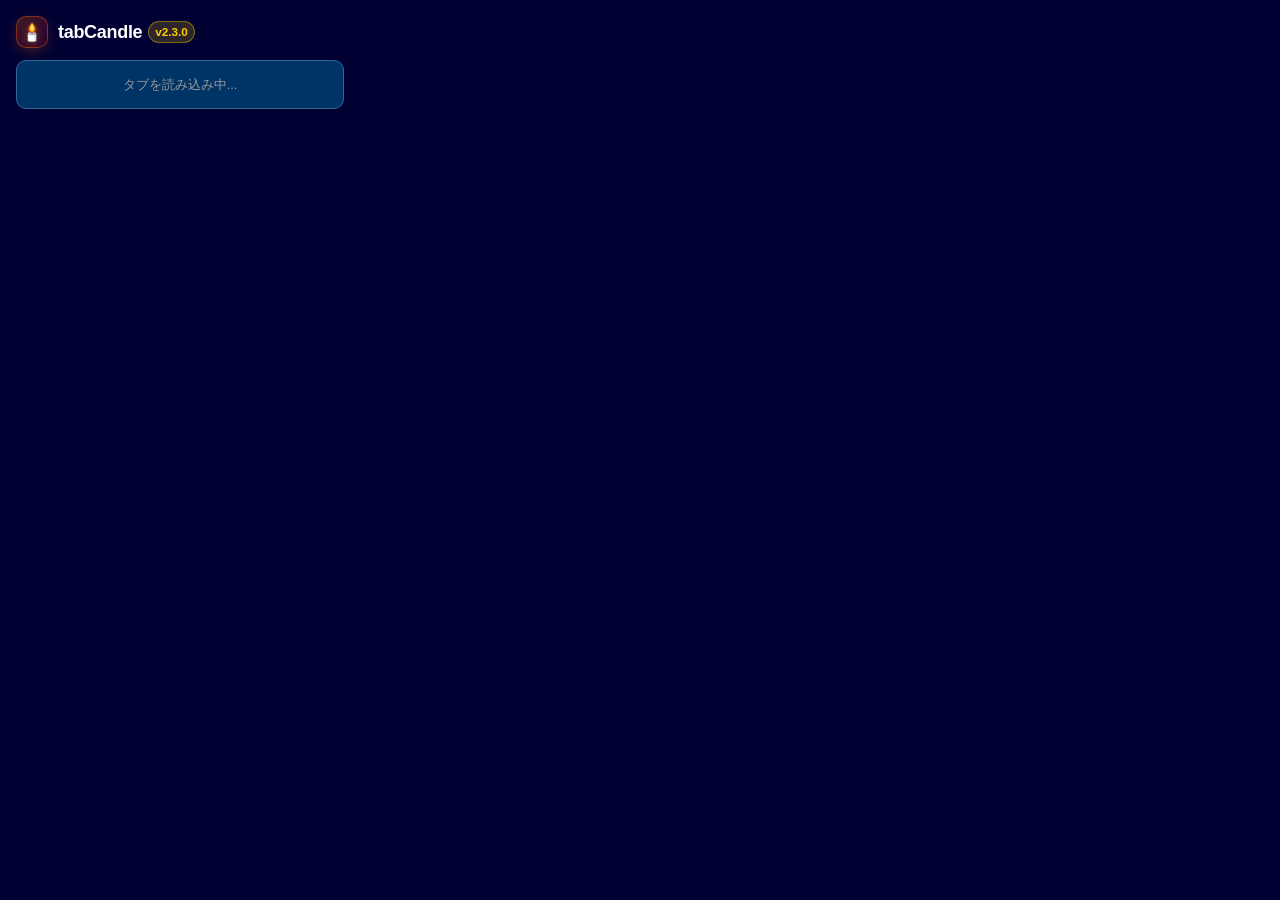
==== popup/popup.html @ 3903515b "feat: release v2.3.0 and add privacy policy for GitHub Pages" ====
<!DOCTYPE html>
<html lang="ja">
<head>
  <meta charset="UTF-8">
  <meta name="viewport" content="width=device-width, initial-scale=1.0">
  <title>tabCandle</title>
  <link rel="stylesheet" href="popup.css">
</head>
<body>
  <div class="app-container">
    <!-- Header -->
    <header class="header">
      <div class="logo-area">
        <div class="logo-icon">
          <img src="../icons/icon32.png" alt="tabCandle" width="22" height="22">
        </div>
        <div class="logo-text">
          <h1 class="title">tabCandle</h1>
          <span id="versionBadge" class="version-badge">v2.3.0</span>
        </div>
      </div>
    </header>

    <!-- Countdown List -->
    <div class="countdown-section" id="countdownSection">
      <div id="countdownList" class="countdown-list">
        <div class="countdown-empty">タブを読み込み中...</div>
      </div>
    </div>
  </div>

  <script src="popup.js"></script>
</body>
</html>
---- popup/popup.css ----
/* tabCandle - Popup Stylesheet (Web-Safe Color Palette & Responsive Token System) */

:root {
  /* Web-Safe Colors (Strict 216-color palette: 00, 33, 66, 99, cc, ff) */
  --bg-primary: #000033;       /* 深いダークネイビー */
  --bg-card: #003366;          /* ネイビーカード背景 */
  --bg-card-hover: #003399;    /* ホバー時のカード色 */
  --bg-input: #003366;         /* 入力欄背景 */
  --border-color: #336699;     /* 枠線色 */
  --border-focus: #0099ff;     /* フォーカス時のハイライト */
  --text-primary: #ffffff;     /* 主要テキスト (純白) */
  --text-secondary: #cccccc;   /* サブテキスト (ライトグレー) */
  --text-muted: #999999;       /* 控えめなテキスト (ミディアムグレー) */
  --accent-primary: #0099ff;   /* プライマリアクセント (鮮やかなシアンブルー) */
  --accent-secondary: #3366ff; /* セカンダリアクセント (インディゴブルー) */

  /* Typography Scale */
  font-size: 15px;
  --font-xs: 0.78rem;   /* ~11px: バッジ、キャプション */
  --font-sm: 0.85rem;   /* ~12px: 残り時間バッジ、ヒント */
  --font-md: 0.93rem;   /* ~13px: 入力、タブ名 */
  --font-base: 1rem;     /* ~14px: 本文、機能名、ボタン */
  --font-lg: 1.2rem;    /* ~17px: アプリタイトル */

  /* Spacing & Radii */
  --radius-sm: 6px;
  --radius-md: 10px;
  --radius-lg: 14px;
  --radius-full: 9999px;
  --transition-fast: 0.18s cubic-bezier(0.4, 0, 0.2, 1);
}

* {
  box-sizing: border-box;
  margin: 0;
  padding: 0;
}

body {
  width: 360px;
  background-color: var(--bg-primary);
  color: var(--text-primary);
  font-family: -apple-system, BlinkMacSystemFont, "Segoe UI", Roboto, "Helvetica Neue", "Hiragino Kaku Gothic ProN", Meiryo, sans-serif;
  font-size: var(--font-base);
  line-height: 1.5;
  user-select: none;
  -webkit-font-smoothing: antialiased;
}

.app-container {
  padding: 16px;
  display: flex;
  flex-direction: column;
  gap: 12px;
}

/* Header */
.header {
  display: flex;
  align-items: center;
  justify-content: space-between;
}

.logo-area {
  display: flex;
  align-items: center;
  gap: 10px;
}

.logo-icon {
  width: 32px;
  height: 32px;
  border-radius: var(--radius-md);
  background: linear-gradient(135deg, rgba(255, 102, 0, 0.25), rgba(255, 0, 51, 0.15));
  border: 1px solid rgba(255, 102, 0, 0.4);
  display: flex;
  align-items: center;
  justify-content: center;
  box-shadow: 0 4px 12px rgba(255, 102, 0, 0.2);
}

.logo-icon img {
  width: 22px;
  height: 22px;
  object-fit: contain;
  filter: drop-shadow(0 2px 4px rgba(255, 102, 0, 0.4));
}

.logo-text {
  display: flex;
  align-items: center;
  gap: 6px;
}

.title {
  font-size: var(--font-lg);
  font-weight: 700;
  letter-spacing: -0.3px;
  color: var(--text-primary);
}

.version-badge {
  font-size: var(--font-xs);
  font-weight: 600;
  padding: 1px 6px;
  border-radius: var(--radius-full);
  background: rgba(255, 204, 0, 0.18);
  color: #ffcc00;
  border: 1px solid rgba(255, 204, 0, 0.4);
}

/* Countdown Section */
.countdown-section {
  background-color: var(--bg-card);
  border: 1px solid var(--border-color);
  border-radius: var(--radius-md);
  overflow: hidden;
}

.countdown-list {
  max-height: 320px;
  overflow-y: auto;
  display: flex;
  flex-direction: column;
}

.countdown-list::-webkit-scrollbar {
  width: 4px;
}

.countdown-list::-webkit-scrollbar-track {
  background: transparent;
}

.countdown-list::-webkit-scrollbar-thumb {
  background: rgba(255, 255, 255, 0.15);
  border-radius: 4px;
}

.countdown-empty {
  padding: 14px 12px;
  text-align: center;
  color: var(--text-muted);
  font-size: var(--font-sm);
}

.countdown-item {
  display: flex;
  align-items: center;
  justify-content: space-between;
  gap: 8px;
  padding: 8px 12px;
  border-bottom: 1px solid rgba(255, 255, 255, 0.06);
  cursor: pointer;
  transition: background var(--transition-fast);
}

.countdown-item:last-child {
  border-bottom: none;
}

.countdown-item:hover {
  background: rgba(255, 255, 255, 0.05);
}

.countdown-tab-info {
  display: flex;
  align-items: center;
  gap: 8px;
  min-width: 0;
  flex: 1;
}

.countdown-favicon {
  width: 15px;
  height: 15px;
  border-radius: 2px;
  flex-shrink: 0;
  object-fit: contain;
}

.countdown-favicon-placeholder {
  width: 15px;
  height: 15px;
  border-radius: 2px;
  flex-shrink: 0;
  background: #336699;
  display: flex;
  align-items: center;
  justify-content: center;
}

.countdown-title {
  font-size: var(--font-md);
  color: var(--text-primary);
  white-space: nowrap;
  overflow: hidden;
  text-overflow: ellipsis;
  max-width: 175px;
}

.countdown-badge {
  display: inline-flex;
  align-items: center;
  justify-content: center;
  gap: 4px;
  flex-shrink: 0;
  font-size: var(--font-sm);
  font-weight: 700;
  font-variant-numeric: tabular-nums;
  padding: 2.5px 7px;
  border-radius: var(--radius-full);
  min-width: 60px;
  text-align: center;
  letter-spacing: 0.3px;
}

.badge-candle-icon {
  width: 12px;
  height: 12px;
  object-fit: contain;
  flex-shrink: 0;
}

.countdown-badge.time-safe {
  color: #00ff99;
  background: rgba(0, 255, 153, 0.12);
  border: 1px solid rgba(0, 255, 153, 0.35);
}

.countdown-badge.time-caution {
  color: #ffcc00;
  background: rgba(255, 204, 0, 0.12);
  border: 1px solid rgba(255, 204, 0, 0.35);
}

.countdown-badge.time-pinned {
  min-width: 30px;
  color: #cccccc;
  background: rgba(153, 153, 153, 0.15);
  border: 1px solid rgba(153, 153, 153, 0.3);
  font-weight: 500;
  font-size: var(--font-sm);
  padding: 2.5px 6px;
}
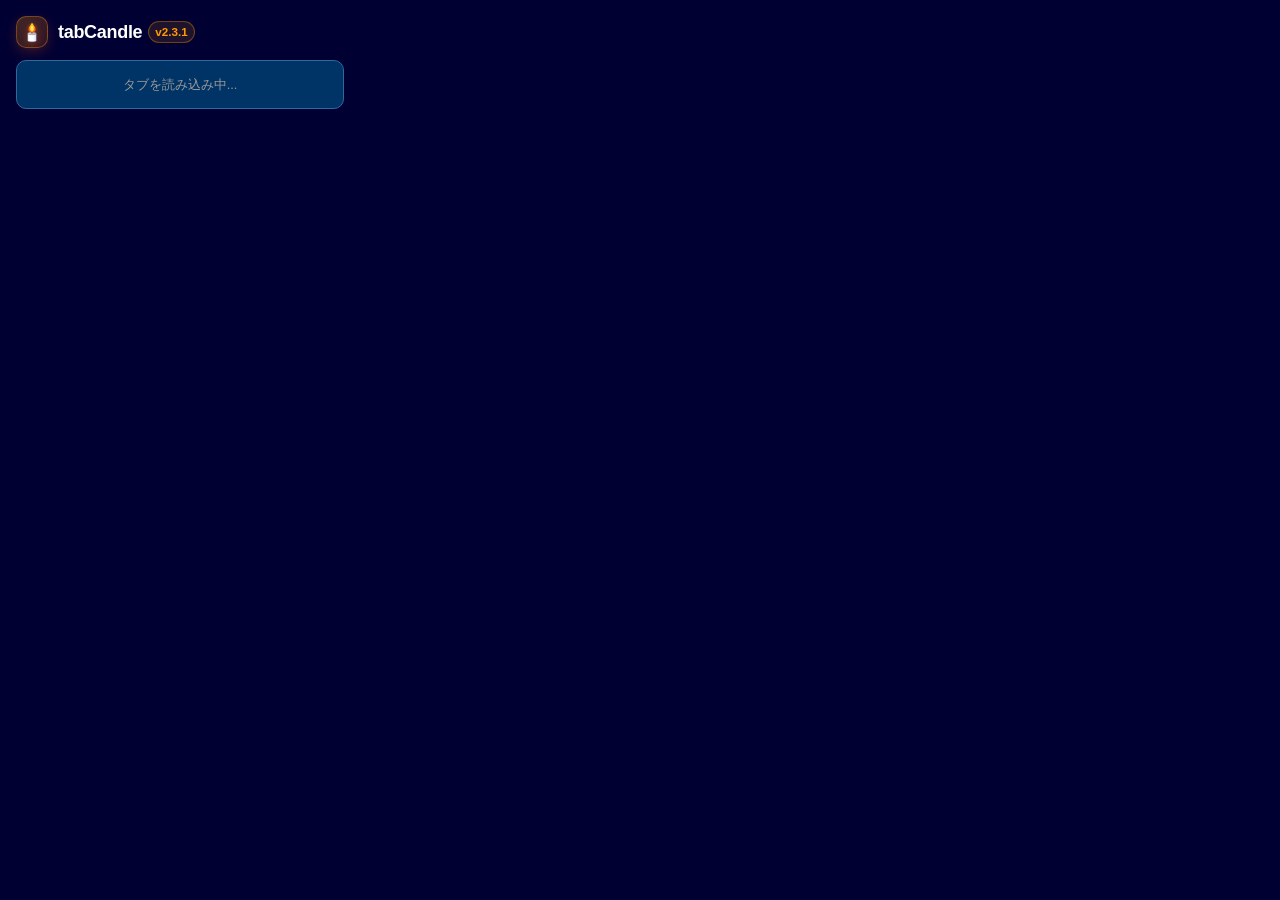
==== commit c292486e: "bump: version to 2.3.1 (unify theme colors to Blue, Gray, and Orange)" ====
--- a/popup/popup.html
+++ b/popup/popup.html
@@ -16,7 +16,7 @@
         </div>
         <div class="logo-text">
           <h1 class="title">tabCandle</h1>
-          <span id="versionBadge" class="version-badge">v2.3.0</span>
+          <span id="versionBadge" class="version-badge">v2.3.1</span>
         </div>
       </div>
     </header>
--- a/popup/popup.css
+++ b/popup/popup.css
@@ -1,18 +1,26 @@
 /* tabCandle - Popup Stylesheet (Web-Safe Color Palette & Responsive Token System) */
 
 :root {
-  /* Web-Safe Colors (Strict 216-color palette: 00, 33, 66, 99, cc, ff) */
-  --bg-primary: #000033;       /* 深いダークネイビー */
-  --bg-card: #003366;          /* ネイビーカード背景 */
+  /* Theme Colors: Blue, Gray, Orange (Strict Web-Safe 216-color palette) */
+  /* 1. 🔵 青 (Blue / Navy) - ベース・背景・構造 */
+  --bg-primary: #000033;       /* 深いダークネイビー (全体背景) */
+  --bg-card: #003366;          /* ネイビー (カード・リスト背景) */
   --bg-card-hover: #003399;    /* ホバー時のカード色 */
-  --bg-input: #003366;         /* 入力欄背景 */
-  --border-color: #336699;     /* 枠線色 */
-  --border-focus: #0099ff;     /* フォーカス時のハイライト */
-  --text-primary: #ffffff;     /* 主要テキスト (純白) */
+  --accent-blue: #0099ff;      /* シアンブルー (フォーカス・アクティブ枠線) */
+
+  /* 2. ⚪ グレー (Gray) - テキスト・境界線・固定保護バッジ */
+  --text-primary: #ffffff;     /* 主要テキスト (白) */
   --text-secondary: #cccccc;   /* サブテキスト (ライトグレー) */
   --text-muted: #999999;       /* 控えめなテキスト (ミディアムグレー) */
-  --accent-primary: #0099ff;   /* プライマリアクセント (鮮やかなシアンブルー) */
-  --accent-secondary: #3366ff; /* セカンダリアクセント (インディゴブルー) */
+  --border-color: #336699;     /* 枠線色 (ブルーグレー) */
+  --badge-pinned-bg: rgba(153, 153, 153, 0.15); /* 保護バッジ背景 */
+  --badge-pinned-border: rgba(153, 153, 153, 0.3);
+
+  /* 3. 🟠 オレンジ (Orange) - キャンドルの炎・アクセント・カウントダウン */
+  --accent-orange: #ff9900;      /* キャンドルオレンジ (通常タイマー・ロゴ) */
+  --accent-orange-deep: #ff6600; /* ディープオレンジ (終了間近アラート) */
+  --accent-orange-bg: rgba(255, 153, 0, 0.12);
+  --accent-orange-border: rgba(255, 153, 0, 0.35);
 
   /* Typography Scale */
   font-size: 15px;
@@ -71,8 +79,8 @@
   width: 32px;
   height: 32px;
   border-radius: var(--radius-md);
-  background: linear-gradient(135deg, rgba(255, 102, 0, 0.25), rgba(255, 0, 51, 0.15));
-  border: 1px solid rgba(255, 102, 0, 0.4);
+  background: linear-gradient(135deg, rgba(255, 153, 0, 0.25), rgba(255, 102, 0, 0.18));
+  border: 1px solid var(--accent-orange-border);
   display: flex;
   align-items: center;
   justify-content: center;
@@ -104,9 +112,9 @@
   font-weight: 600;
   padding: 1px 6px;
   border-radius: var(--radius-full);
-  background: rgba(255, 204, 0, 0.18);
-  color: #ffcc00;
-  border: 1px solid rgba(255, 204, 0, 0.4);
+  background: var(--accent-orange-bg);
+  color: var(--accent-orange);
+  border: 1px solid var(--accent-orange-border);
 }
 
 /* Countdown Section */
@@ -223,22 +231,22 @@
 }
 
 .countdown-badge.time-safe {
-  color: #00ff99;
-  background: rgba(0, 255, 153, 0.12);
-  border: 1px solid rgba(0, 255, 153, 0.35);
+  color: var(--accent-orange);
+  background: var(--accent-orange-bg);
+  border: 1px solid var(--accent-orange-border);
 }
 
 .countdown-badge.time-caution {
-  color: #ffcc00;
-  background: rgba(255, 204, 0, 0.12);
-  border: 1px solid rgba(255, 204, 0, 0.35);
+  color: var(--accent-orange-deep);
+  background: rgba(255, 102, 0, 0.15);
+  border: 1px solid rgba(255, 102, 0, 0.45);
 }
 
 .countdown-badge.time-pinned {
   min-width: 30px;
-  color: #cccccc;
-  background: rgba(153, 153, 153, 0.15);
-  border: 1px solid rgba(153, 153, 153, 0.3);
+  color: var(--text-secondary);
+  background: var(--badge-pinned-bg);
+  border: 1px solid var(--badge-pinned-border);
   font-weight: 500;
   font-size: var(--font-sm);
   padding: 2.5px 6px;
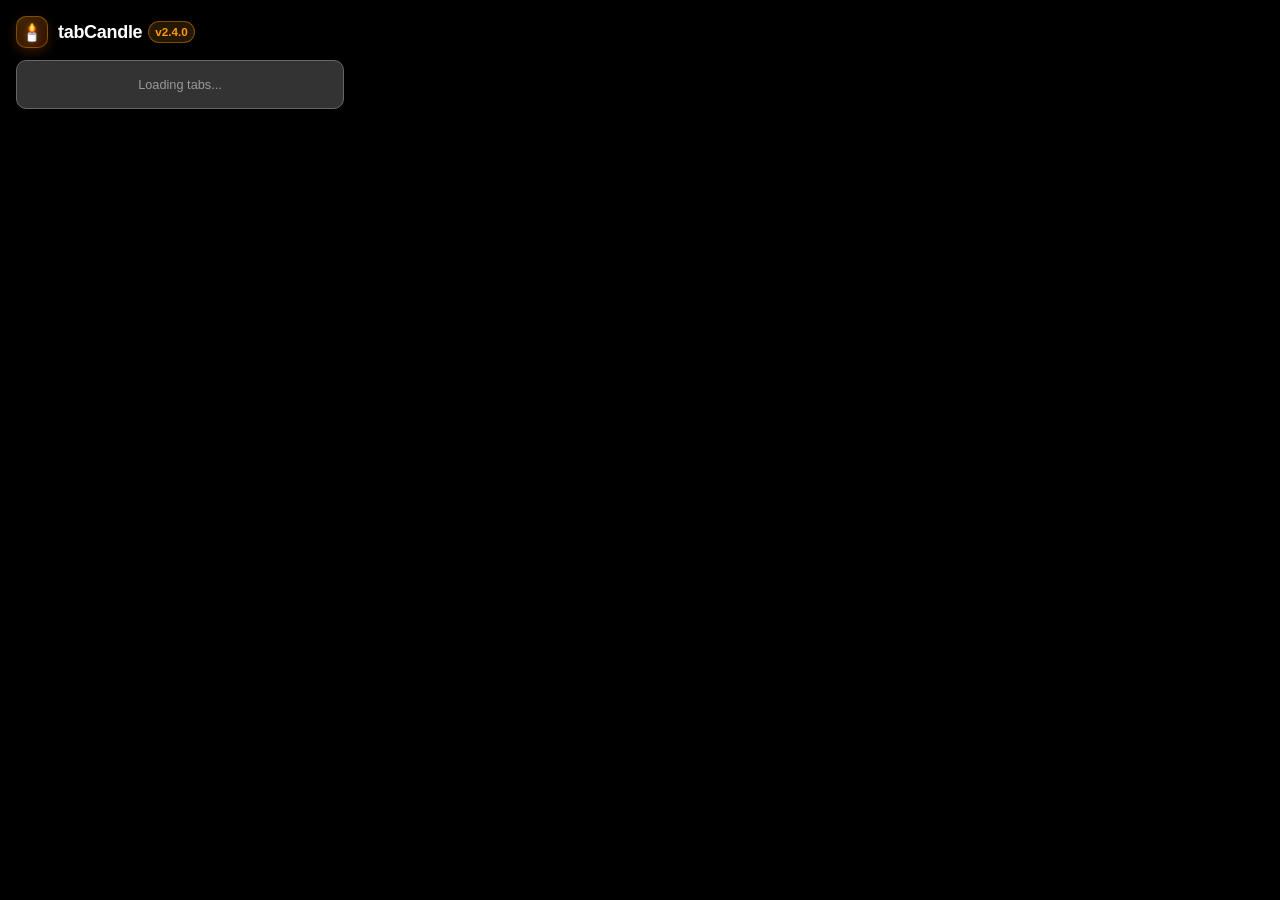
==== commit b64042b3: "feat: implement official internationalization (i18n) for v2.4.0" ====
--- a/popup/popup.html
+++ b/popup/popup.html
@@ -16,7 +16,7 @@
         </div>
         <div class="logo-text">
           <h1 class="title">tabCandle</h1>
-          <span id="versionBadge" class="version-badge">v2.3.1</span>
+          <span id="versionBadge" class="version-badge">v2.4.0</span>
         </div>
       </div>
     </header>
@@ -24,7 +24,7 @@
     <!-- Countdown List -->
     <div class="countdown-section" id="countdownSection">
       <div id="countdownList" class="countdown-list">
-        <div class="countdown-empty">タブを読み込み中...</div>
+        <div class="countdown-empty" data-i18n="loading">Loading tabs...</div>
       </div>
     </div>
   </div>
--- a/popup/popup.css
+++ b/popup/popup.css
@@ -1,26 +1,26 @@
 /* tabCandle - Popup Stylesheet (Web-Safe Color Palette & Responsive Token System) */
 
 :root {
-  /* Theme Colors: Blue, Gray, Orange (Strict Web-Safe 216-color palette) */
-  /* 1. 🔵 青 (Blue / Navy) - ベース・背景・構造 */
-  --bg-primary: #000033;       /* 深いダークネイビー (全体背景) */
-  --bg-card: #003366;          /* ネイビー (カード・リスト背景) */
-  --bg-card-hover: #003399;    /* ホバー時のカード色 */
-  --accent-blue: #0099ff;      /* シアンブルー (フォーカス・アクティブ枠線) */
-
-  /* 2. ⚪ グレー (Gray) - テキスト・境界線・固定保護バッジ */
+  /* Theme Colors: Black, Gray, Orange (Strict Web-Safe 216-color palette) */
+  /* 1. ⚫ 黒 (Black) - ベース・全体背景 */
+  --bg-primary: #000000;       /* ピュアブラック (全体背景) */
+
+  /* 2. ⚪ グレー (Gray) - カード背景・枠線・テキスト・保護バッジ */
+  --bg-card: #333333;          /* ダークチャコールグレー (カード・リスト背景) */
+  --bg-card-hover: #444444;    /* ホバー時のカード色 */
+  --border-color: #666666;     /* 枠線色 (ミディアムグレー) */
+  --border-subtle: #444444;    /* リスト区切り線 */
   --text-primary: #ffffff;     /* 主要テキスト (白) */
   --text-secondary: #cccccc;   /* サブテキスト (ライトグレー) */
   --text-muted: #999999;       /* 控えめなテキスト (ミディアムグレー) */
-  --border-color: #336699;     /* 枠線色 (ブルーグレー) */
-  --badge-pinned-bg: rgba(153, 153, 153, 0.15); /* 保護バッジ背景 */
-  --badge-pinned-border: rgba(153, 153, 153, 0.3);
+  --badge-pinned-bg: rgba(153, 153, 153, 0.2); /* 保護バッジ背景 */
+  --badge-pinned-border: rgba(153, 153, 153, 0.4);
 
   /* 3. 🟠 オレンジ (Orange) - キャンドルの炎・アクセント・カウントダウン */
   --accent-orange: #ff9900;      /* キャンドルオレンジ (通常タイマー・ロゴ) */
   --accent-orange-deep: #ff6600; /* ディープオレンジ (終了間近アラート) */
-  --accent-orange-bg: rgba(255, 153, 0, 0.12);
-  --accent-orange-border: rgba(255, 153, 0, 0.35);
+  --accent-orange-bg: rgba(255, 153, 0, 0.15);
+  --accent-orange-border: rgba(255, 153, 0, 0.4);
 
   /* Typography Scale */
   font-size: 15px;
@@ -192,7 +192,7 @@
   height: 15px;
   border-radius: 2px;
   flex-shrink: 0;
-  background: #336699;
+  background: #666666;
   display: flex;
   align-items: center;
   justify-content: center;
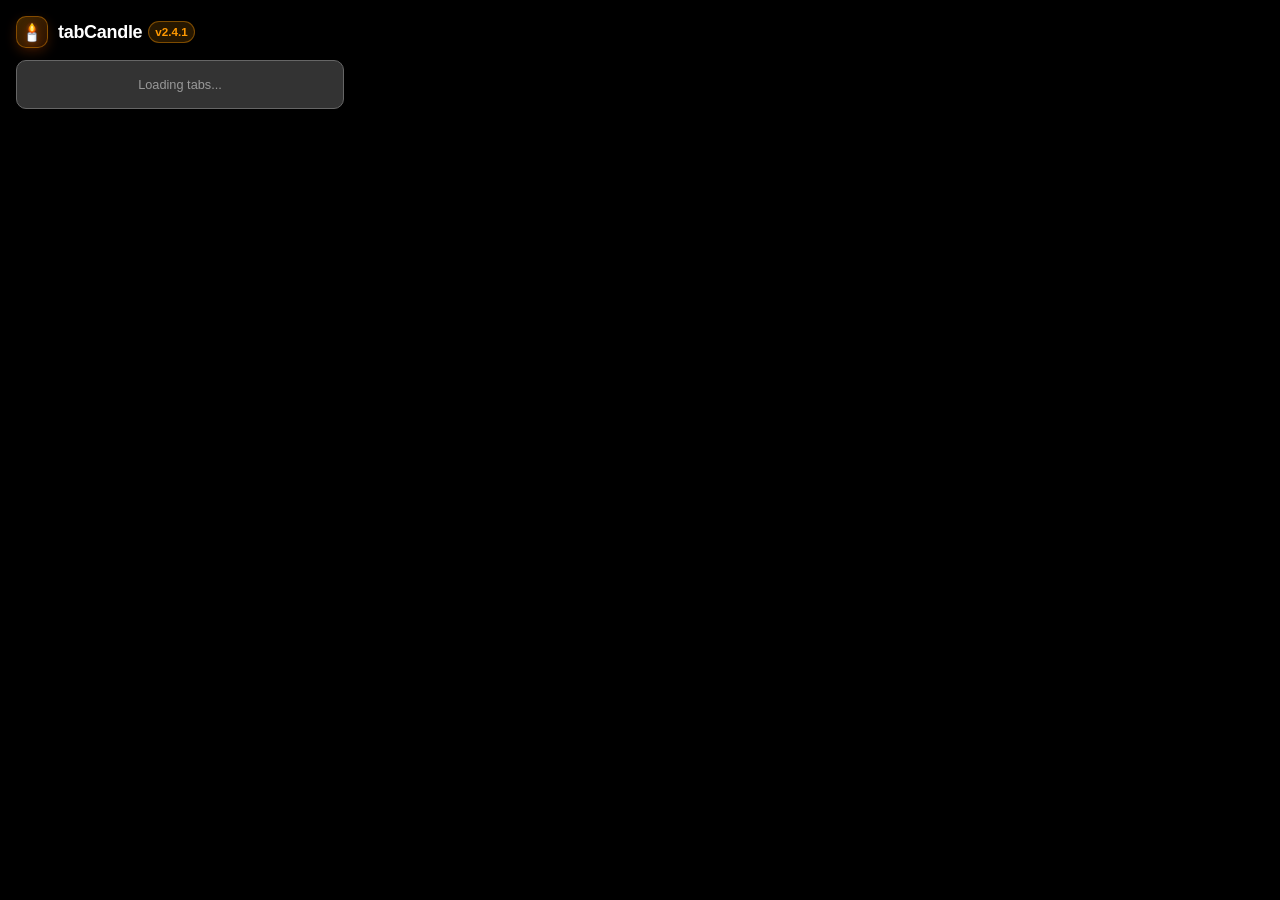
==== commit fdd67ce4: "bump: release v2.4.1 (fix popup initialization and update package)" ====
--- a/popup/popup.html
+++ b/popup/popup.html
@@ -16,7 +16,7 @@
         </div>
         <div class="logo-text">
           <h1 class="title">tabCandle</h1>
-          <span id="versionBadge" class="version-badge">v2.4.0</span>
+          <span id="versionBadge" class="version-badge">v2.4.1</span>
         </div>
       </div>
     </header>
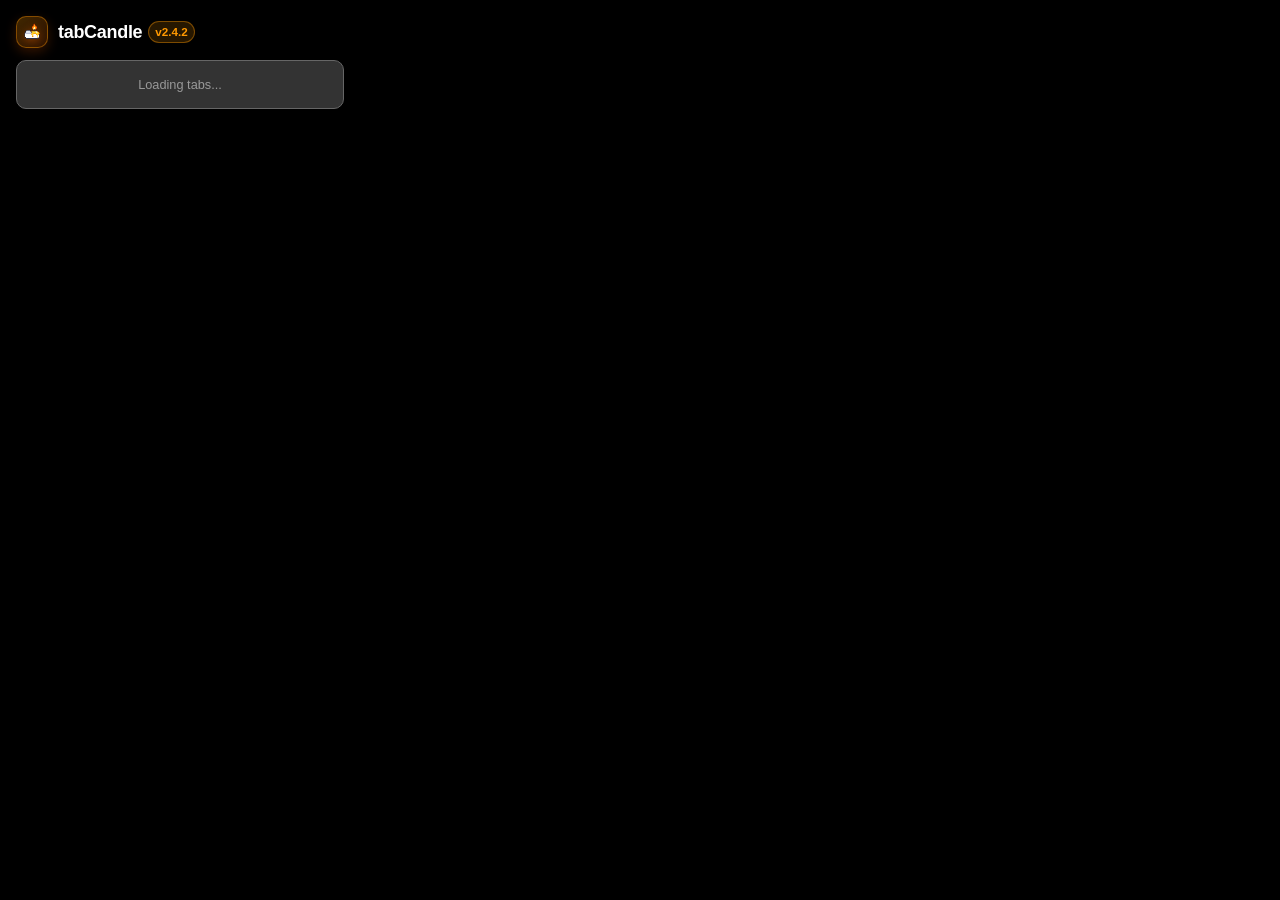
==== commit 739bc08f: "bump: release v2.4.2 (update icons and rebuild package)" ====
--- a/popup/popup.html
+++ b/popup/popup.html
@@ -16,7 +16,7 @@
         </div>
         <div class="logo-text">
           <h1 class="title">tabCandle</h1>
-          <span id="versionBadge" class="version-badge">v2.4.1</span>
+          <span id="versionBadge" class="version-badge">v2.4.2</span>
         </div>
       </div>
     </header>
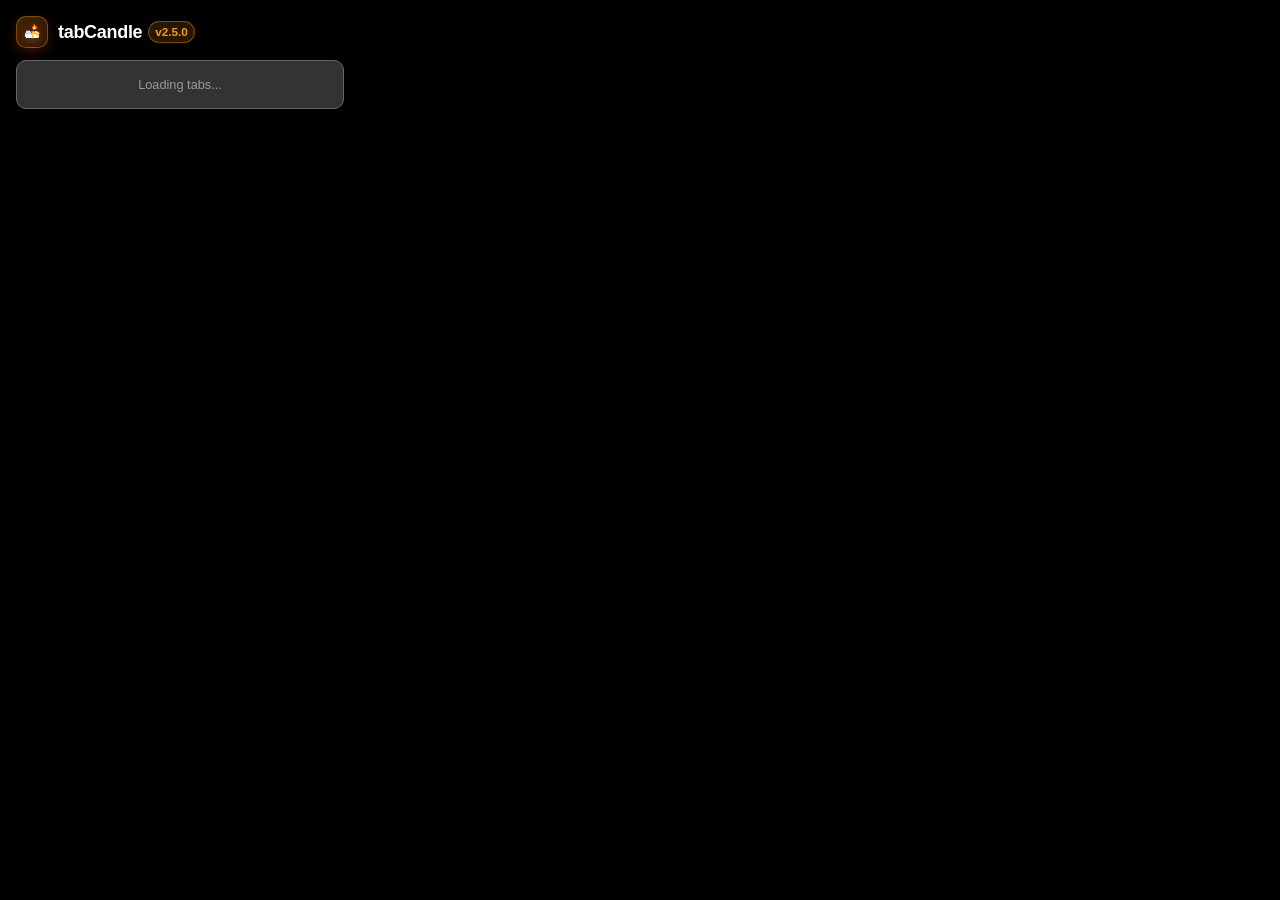
==== commit 341bf619: "feat: add quick pin button to popup and reset countdown on unpin (v2.5.0)" ====
--- a/popup/popup.html
+++ b/popup/popup.html
@@ -16,7 +16,7 @@
         </div>
         <div class="logo-text">
           <h1 class="title">tabCandle</h1>
-          <span id="versionBadge" class="version-badge">v2.4.2</span>
+          <span id="versionBadge" class="version-badge">v2.5.0</span>
         </div>
       </div>
     </header>
--- a/popup/popup.css
+++ b/popup/popup.css
@@ -204,7 +204,42 @@
   white-space: nowrap;
   overflow: hidden;
   text-overflow: ellipsis;
-  max-width: 175px;
+  min-width: 0;
+  max-width: 170px;
+}
+
+.countdown-actions {
+  display: inline-flex;
+  align-items: center;
+  gap: 6px;
+  flex-shrink: 0;
+}
+
+.pin-btn {
+  display: inline-flex;
+  align-items: center;
+  justify-content: center;
+  width: 24px;
+  height: 24px;
+  padding: 0;
+  border-radius: var(--radius-sm);
+  background: rgba(255, 255, 255, 0.08);
+  border: 1px solid var(--border-subtle);
+  color: var(--text-secondary);
+  cursor: pointer;
+  outline: none;
+  transition: all var(--transition-fast);
+}
+
+.pin-btn:hover {
+  background: var(--accent-orange-bg);
+  border-color: var(--accent-orange);
+  color: var(--accent-orange);
+  transform: scale(1.08);
+}
+
+.pin-btn:active {
+  transform: scale(0.92);
 }
 
 .countdown-badge {
@@ -250,4 +285,10 @@
   font-weight: 500;
   font-size: var(--font-sm);
   padding: 2.5px 6px;
+  transition: all var(--transition-fast);
+}
+
+.countdown-badge.time-pinned:hover {
+  background: rgba(255, 255, 255, 0.15);
+  border-color: rgba(255, 255, 255, 0.35);
 }
